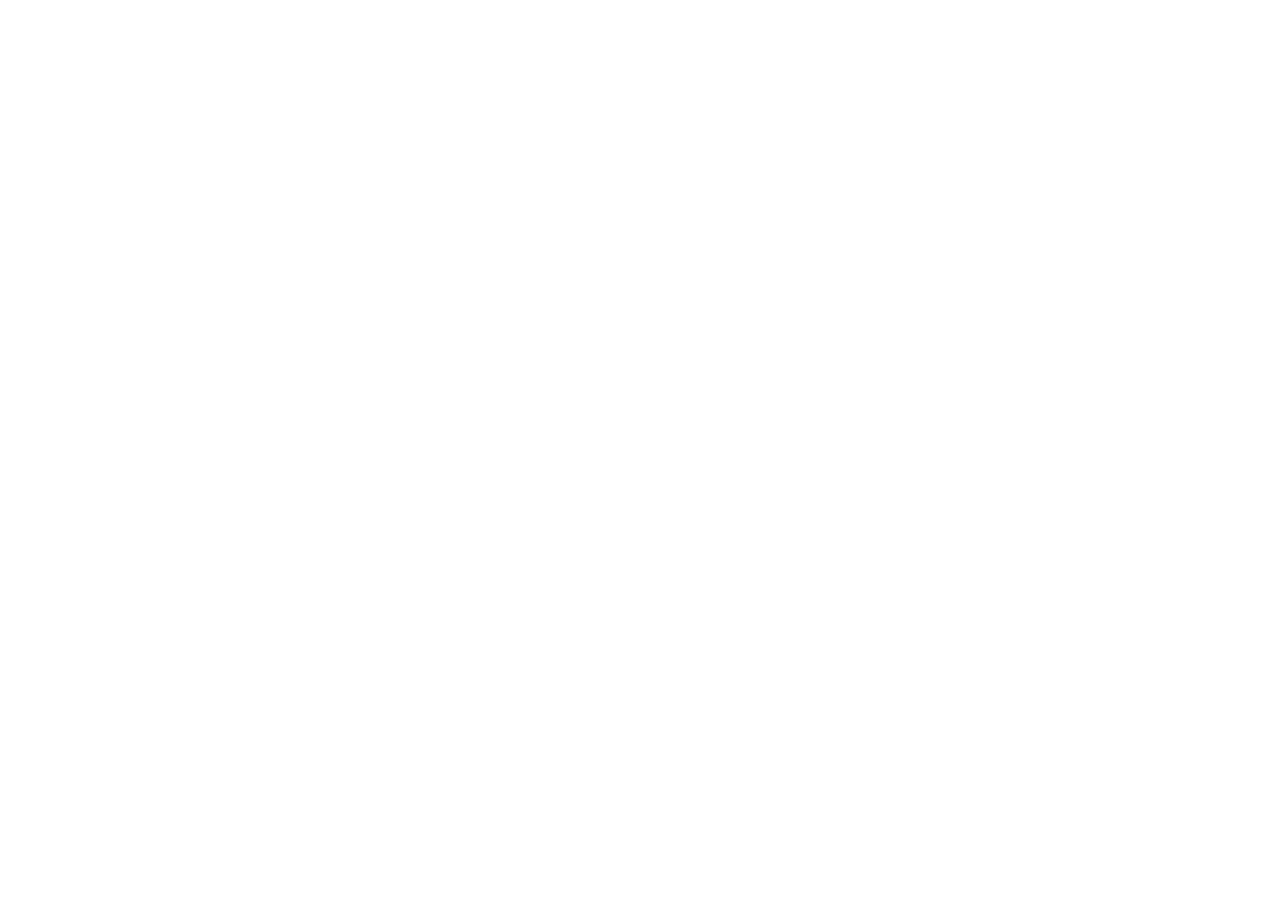
==== index.html @ 1c14008f "first commit" ====
<!DOCTYPE html>
<html lang="en">
  <head>
    <meta charset="UTF-8" />
    <meta http-equiv="X-UA-Compatible" content="IE=edge" />
    <meta name="viewport" content="width=device-width, initial-scale=1.0" />
    <title>Tebak Lagu</title>
  </head>
  <body></body>
</html>
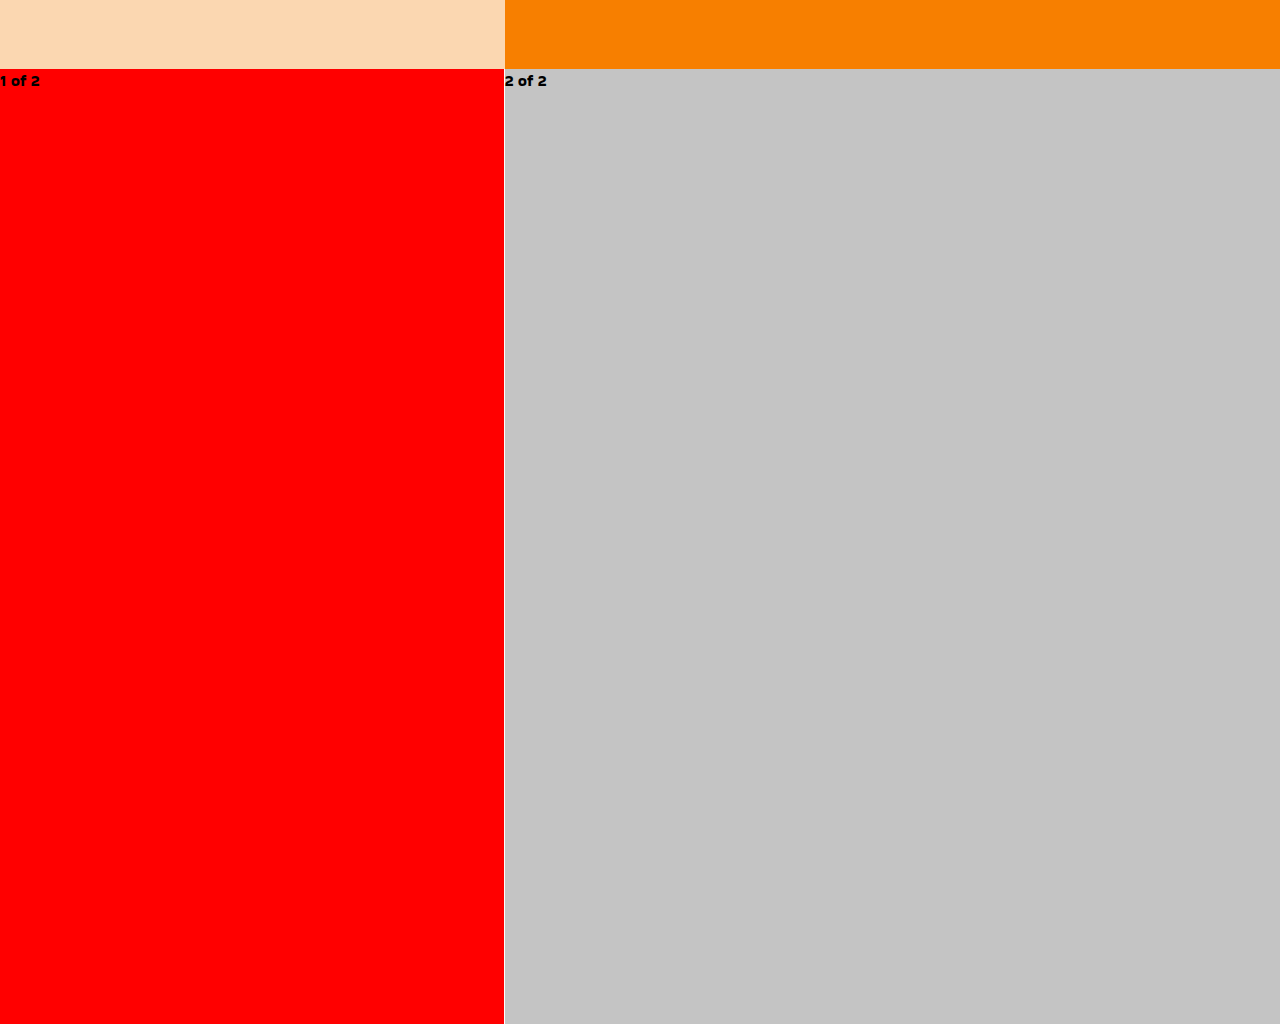
==== commit 7fe198a9: "tambah assets dan landing page design" ====
--- a/index.html
+++ b/index.html
@@ -5,6 +5,36 @@
     <meta http-equiv="X-UA-Compatible" content="IE=edge" />
     <meta name="viewport" content="width=device-width, initial-scale=1.0" />
     <title>Tebak Lagu</title>
+    <!-- <link
+      href="https://cdn.jsdelivr.net/npm/bootstrap@5.0.2/dist/css/bootstrap.min.css"
+      rel="stylesheet"
+      integrity="sha384-EVSTQN3/azprG1Anm3QDgpJLIm9Nao0Yz1ztcQTwFspd3yD65VohhpuuCOmLASjC"
+      crossorigin="anonymous"
+    /> -->
+    <link rel="stylesheet" href="./css/style.css" />
   </head>
-  <body></body>
+  <body>
+    <div class="container-main">
+      <header>
+        <nav class="navbar1">
+          <div class="container-fluid">
+
+          </div>
+        </nav>
+        <nav class="navbar2">
+          <div class="container-fluid">
+
+          </div>
+        </nav>
+      </header>
+      <main>
+        <div class="container">
+          <div class="row">
+            <div class="col1">1 of 2</div>
+            <div class="col2">2 of 2</div>
+          </div>
+        </div>
+      </main>
+    </div>
+  </body>
 </html>
--- a/css/style.css
+++ b/css/style.css
@@ -0,0 +1,50 @@
+@import url("https://fonts.googleapis.com/css2?family=Bakbak+One&display=swap");
+
+* {
+  font-family: "Bakbak One", cursive;
+}
+
+body {
+  padding: 0;
+  margin: 0;
+  background-position: center;
+  background-image: url("bg.svg");
+}
+
+.navbar1 {
+  position: absolute;
+  width: 100%;
+  height: 69px;
+  left: 0px;
+  top: 0px;
+
+  background: rgba(250, 205, 158, 0.8);
+}
+.navbar2 {
+  position: absolute;
+  width: 100%;
+  height: 69px;
+  left: 505px;
+  top: 0px;
+
+  background: #f77f00;
+}
+
+.col1 {
+  position: absolute;
+  width: 504px;
+  height: 955px;
+  left: 0px;
+  top: 69px;
+  background: red;
+}
+
+.col2 {
+  position: absolute;
+  width: 100%;
+  height: 955px;
+  left: 505px;
+  top: 69px;
+
+  background: #c4c4c4;
+}
